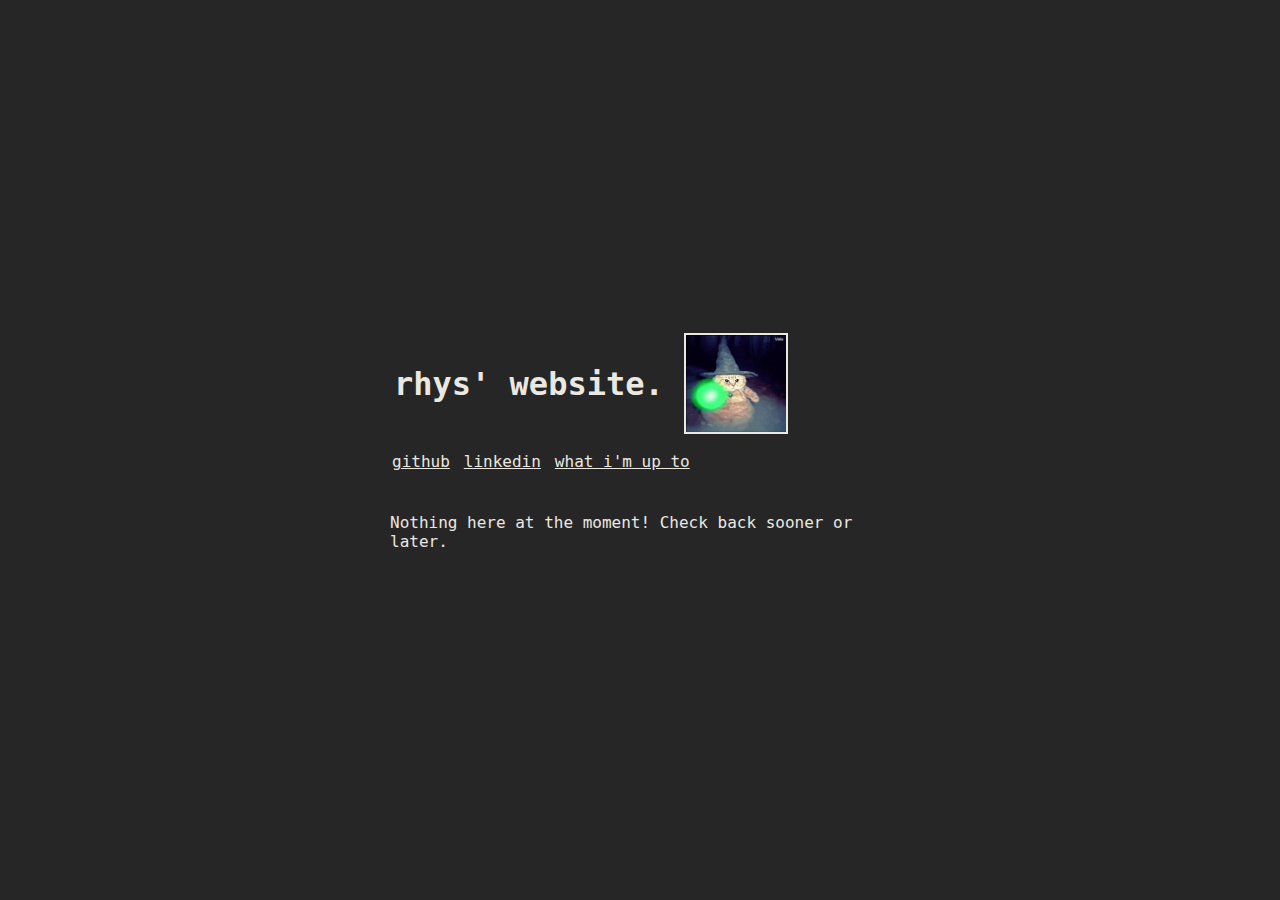
==== pages/doing.html @ c0a7166c "add additional article content, add email link" ====
<!DOCTYPE html>
<html lang="en">
<head>
    <meta charset="UTF-8">
    <meta name="viewport" content="width=device-width, initial-scale=1.0">
    <meta http-equiv="X-UA-Compatible" content="ie=edge">
    <title>rhys' website</title>
    <link rel="stylesheet" href="../styles/styles.css">
</head>
<body>
<main class="page-content-container">
    <div>
        <header class="site-title-header">
            <a href="../index.html">
                <h1 id="site-title">rhys&apos; website.</h1>
            </a>
            <img id="wizard-cat" src="../assets/gifs/cat-wizard.gif" alt="cat-wizard gif">
        </header>
        <nav class="nav-container">
            <a class="nav-link" href="https://github.com/rhysez" target="_">github</a>
            <a class="nav-link" href="https://uk.linkedin.com/in/rhys-hodgson-8262b3218" target="_">linkedin</a>
            <a class="nav-link" href="../pages/doing.html">what i'm up to</a>
        </nav>
    </div>
    <article>
        <p>
            Nothing here at the moment! Check back sooner or later.
        </p>
    </article>
</main>
</body>
</html>
---- styles/styles.css ----
@import url('https://fonts.googleapis.com/css2?family=JetBrains+Mono:ital,wght@0,100..800;1,100..800&display=swap');

:root {
    font-family: 'Roboto Mono', monospace, serif;

    --background-light: #ebe8e1;
    --background-dark: #262626;
    --text-light: #262626;
    --text-dark: #ebe8e1;
}

body {
    box-sizing: border-box;
    margin: 0;
    padding: 0;
    background-color: var(--background-dark);
    color: var(--text-dark);
}

a {
    text-decoration: none;
    color: var(--text-dark);
}

.nav-link {
    padding: 2px;
    text-decoration: underline;
}
.nav-link:hover {
    color: var(--text-light);
    background-color: var(--background-light);
}

.nav-container {
    display: flex;
    justify-content: start;
    gap: 10px;
}

#site-title {
    margin: 0;
    font-weight: bold;
    color: var(--text-dark);
    padding: 4px;
}

#site-title:hover {
    background-color: var(--background-light);
    color: var(--text-light);
}

#wizard-cat {
    width: 100px;
    border: 2px solid var(--text-dark);
}

.site-title-header {
    display: flex;
    align-items: center;
    justify-content: center;
    gap: 1rem;
    margin-bottom: 1rem;
}

.page-content-container {
    display: flex;
    flex-direction: column;
    justify-content: center;
    align-items: start;
    min-height: 100vh;
    max-width: 500px;
    margin: auto;
    padding-left: 4px; padding-right: 4px;
    gap: 1.5rem;
}
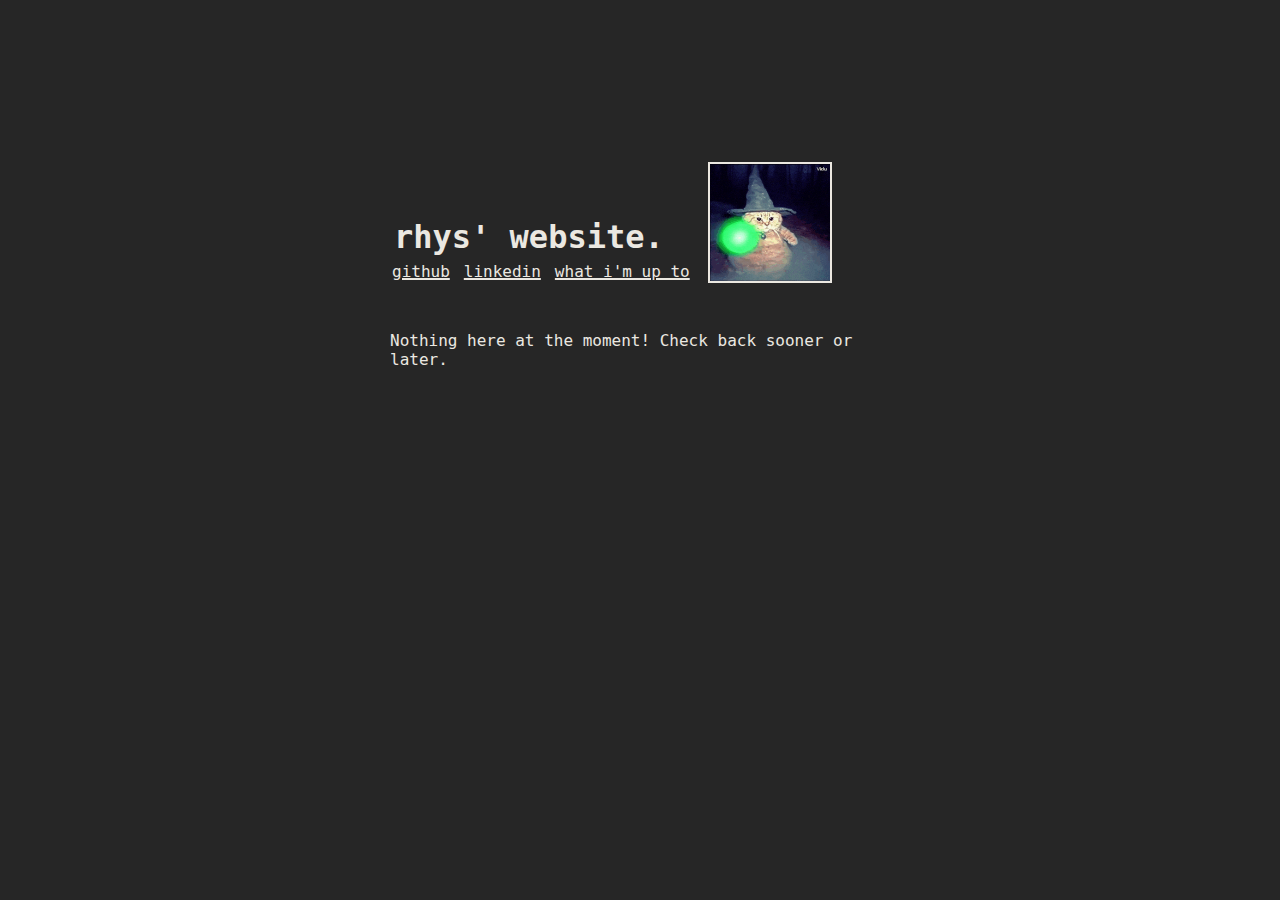
==== commit da532679: "remove flex styles from containers and replace with relative/absolute" ====
--- a/pages/doing.html
+++ b/pages/doing.html
@@ -11,18 +11,20 @@
 <main class="page-content-container">
     <div>
         <header class="site-title-header">
-            <a href="../index.html">
-                <h1 id="site-title">rhys&apos; website.</h1>
-            </a>
+            <div>
+                <a href="../index.html">
+                    <h1 id="site-title">rhys&apos; website.</h1>
+                </a>
+                <nav class="nav-container">
+                    <a class="nav-link" href="https://github.com/rhysez" target="_">github</a>
+                    <a class="nav-link" href="https://uk.linkedin.com/in/rhys-hodgson-8262b3218" target="_">linkedin</a>
+                    <a class="nav-link" href="../pages/doing.html">what i'm up to</a>
+                </nav>
+            </div>
             <img id="wizard-cat" src="../assets/gifs/cat-wizard.gif" alt="cat-wizard gif">
         </header>
-        <nav class="nav-container">
-            <a class="nav-link" href="https://github.com/rhysez" target="_">github</a>
-            <a class="nav-link" href="https://uk.linkedin.com/in/rhys-hodgson-8262b3218" target="_">linkedin</a>
-            <a class="nav-link" href="../pages/doing.html">what i'm up to</a>
-        </nav>
     </div>
-    <article>
+    <article class="main-content">
         <p>
             Nothing here at the moment! Check back sooner or later.
         </p>
--- a/styles/styles.css
+++ b/styles/styles.css
@@ -17,6 +17,13 @@
     color: var(--text-dark);
 }
 
+@media (max-width: 550px) {
+    body {
+        padding-left: 8px;
+        padding-right: 8px;
+    }
+}
+
 a {
     text-decoration: none;
     color: var(--text-dark);
@@ -25,6 +32,7 @@
 .nav-link {
     padding: 2px;
     text-decoration: underline;
+    text-decoration-thickness: 2px;
 }
 .nav-link:hover {
     color: var(--text-light);
@@ -35,6 +43,13 @@
     display: flex;
     justify-content: start;
     gap: 10px;
+}
+
+@media (max-width: 550px) {
+    .nav-container {
+        flex-direction: column;
+        align-items: start;
+    }
 }
 
 #site-title {
@@ -50,26 +65,37 @@
 }
 
 #wizard-cat {
-    width: 100px;
+    width: 120px;
     border: 2px solid var(--text-dark);
 }
 
 .site-title-header {
     display: flex;
-    align-items: center;
-    justify-content: center;
+    align-items: end;
+    justify-content: space-between;
+    flex-grow: 1;
     gap: 1rem;
     margin-bottom: 1rem;
+    position: absolute;
+    top: 18%;
 }
 
 .page-content-container {
-    display: flex;
-    flex-direction: column;
-    justify-content: center;
-    align-items: start;
+    position: relative;
     min-height: 100vh;
     max-width: 500px;
     margin: auto;
     padding-left: 4px; padding-right: 4px;
     gap: 1.5rem;
+}
+
+.main-content {
+    position: absolute;
+    top: 35%;
+}
+
+@media (max-width: 420px) {
+    .main-content {
+        top: 40%;
+    }
 }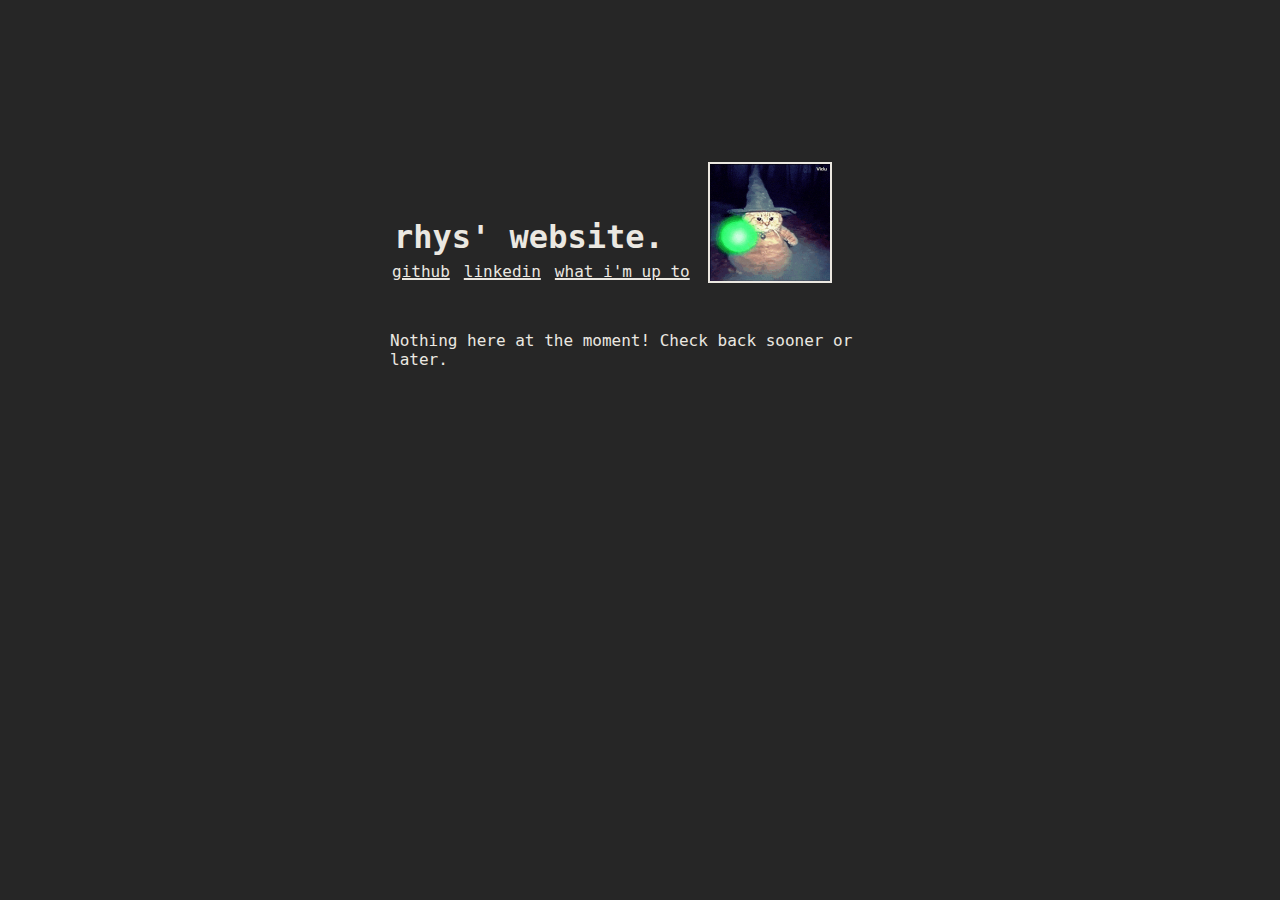
==== commit 10390b69: "add favicon" ====
--- a/pages/doing.html
+++ b/pages/doing.html
@@ -6,6 +6,7 @@
     <meta http-equiv="X-UA-Compatible" content="ie=edge">
     <title>rhys' website</title>
     <link rel="stylesheet" href="../styles/styles.css">
+    <link rel="icon" href="https://fav.farm/🦉" />
 </head>
 <body>
 <main class="page-content-container">
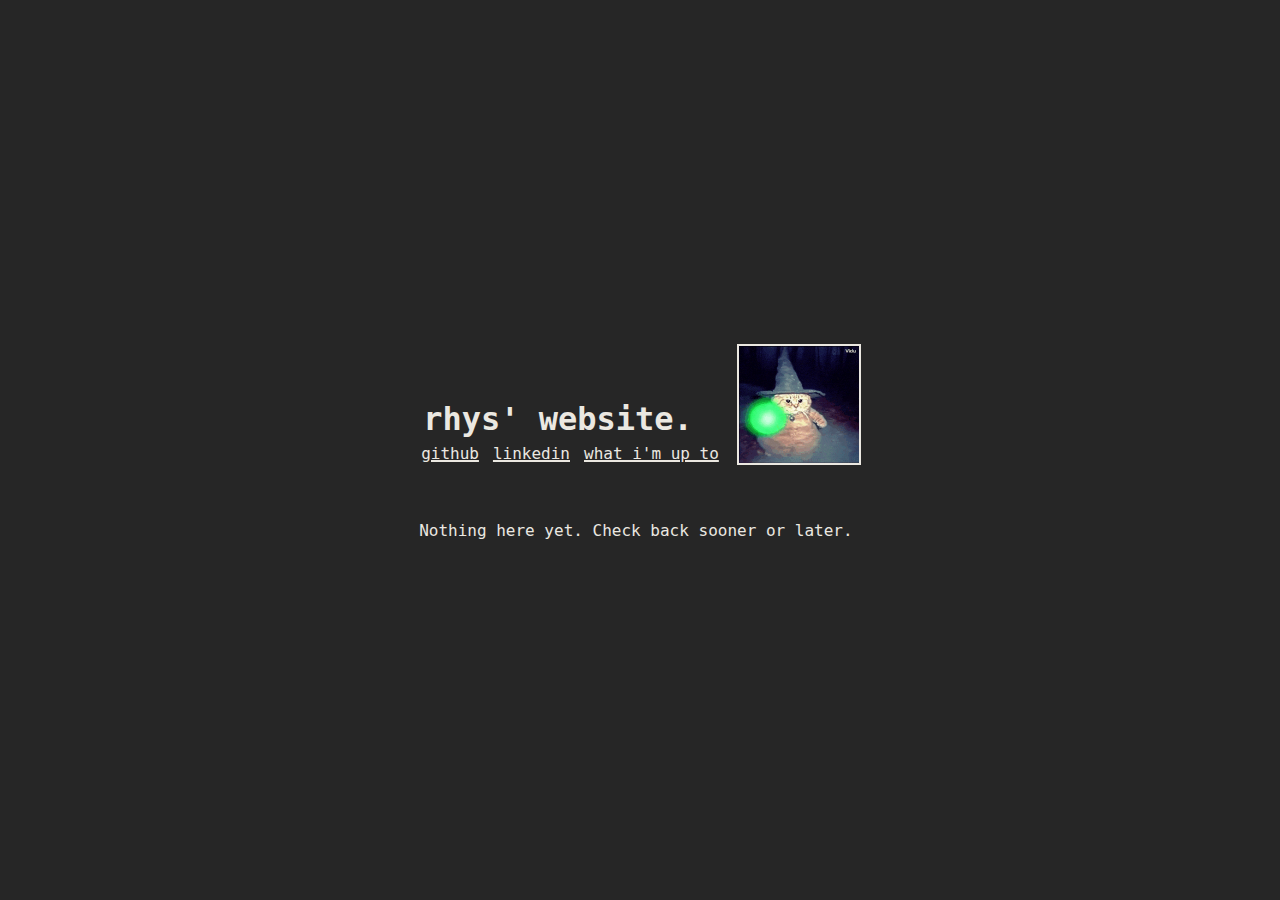
==== commit ba859b56: "re-instate flex styles" ====
--- a/pages/doing.html
+++ b/pages/doing.html
@@ -9,27 +9,29 @@
     <link rel="icon" href="https://fav.farm/🦉" />
 </head>
 <body>
-<main class="page-content-container">
-    <div>
-        <header class="site-title-header">
+    <div class="wrapper">
+        <main class="page-content-container">
             <div>
-                <a href="../index.html">
-                    <h1 id="site-title">rhys&apos; website.</h1>
-                </a>
-                <nav class="nav-container">
-                    <a class="nav-link" href="https://github.com/rhysez" target="_">github</a>
-                    <a class="nav-link" href="https://uk.linkedin.com/in/rhys-hodgson-8262b3218" target="_">linkedin</a>
-                    <a class="nav-link" href="../pages/doing.html">what i'm up to</a>
-                </nav>
+                <header class="site-title-header">
+                    <div>
+                        <a href="../index.html">
+                            <h1 id="site-title">rhys&apos; website.</h1>
+                        </a>
+                        <nav class="nav-container">
+                            <a class="nav-link" href="https://github.com/rhysez" target="_">github</a>
+                            <a class="nav-link" href="https://uk.linkedin.com/in/rhys-hodgson-8262b3218" target="_">linkedin</a>
+                            <a class="nav-link" href="../pages/doing.html">what i'm up to</a>
+                        </nav>
+                    </div>
+                    <img id="wizard-cat" src="../assets/gifs/cat-wizard.gif" alt="cat-wizard gif">
+                </header>
             </div>
-            <img id="wizard-cat" src="../assets/gifs/cat-wizard.gif" alt="cat-wizard gif">
-        </header>
+            <article class="main-content">
+                <p>
+                    Nothing here yet. Check back sooner or later.
+                </p>
+            </article>
+        </main>
     </div>
-    <article class="main-content">
-        <p>
-            Nothing here at the moment! Check back sooner or later.
-        </p>
-    </article>
-</main>
 </body>
 </html>--- a/styles/styles.css
+++ b/styles/styles.css
@@ -76,26 +76,22 @@
     flex-grow: 1;
     gap: 1rem;
     margin-bottom: 1rem;
-    position: absolute;
-    top: 18%;
 }
 
 .page-content-container {
-    position: relative;
-    min-height: 100vh;
+    display: flex;
+    flex-direction: column;
+    align-items: start;
+    justify-content: start;
     max-width: 500px;
     margin: auto;
     padding-left: 4px; padding-right: 4px;
     gap: 1.5rem;
 }
 
-.main-content {
-    position: absolute;
-    top: 35%;
-}
-
-@media (max-width: 420px) {
-    .main-content {
-        top: 40%;
-    }
+.wrapper {
+    height: 100vh;
+    display: flex;
+    flex-direction: column;
+    justify-content: center;
 }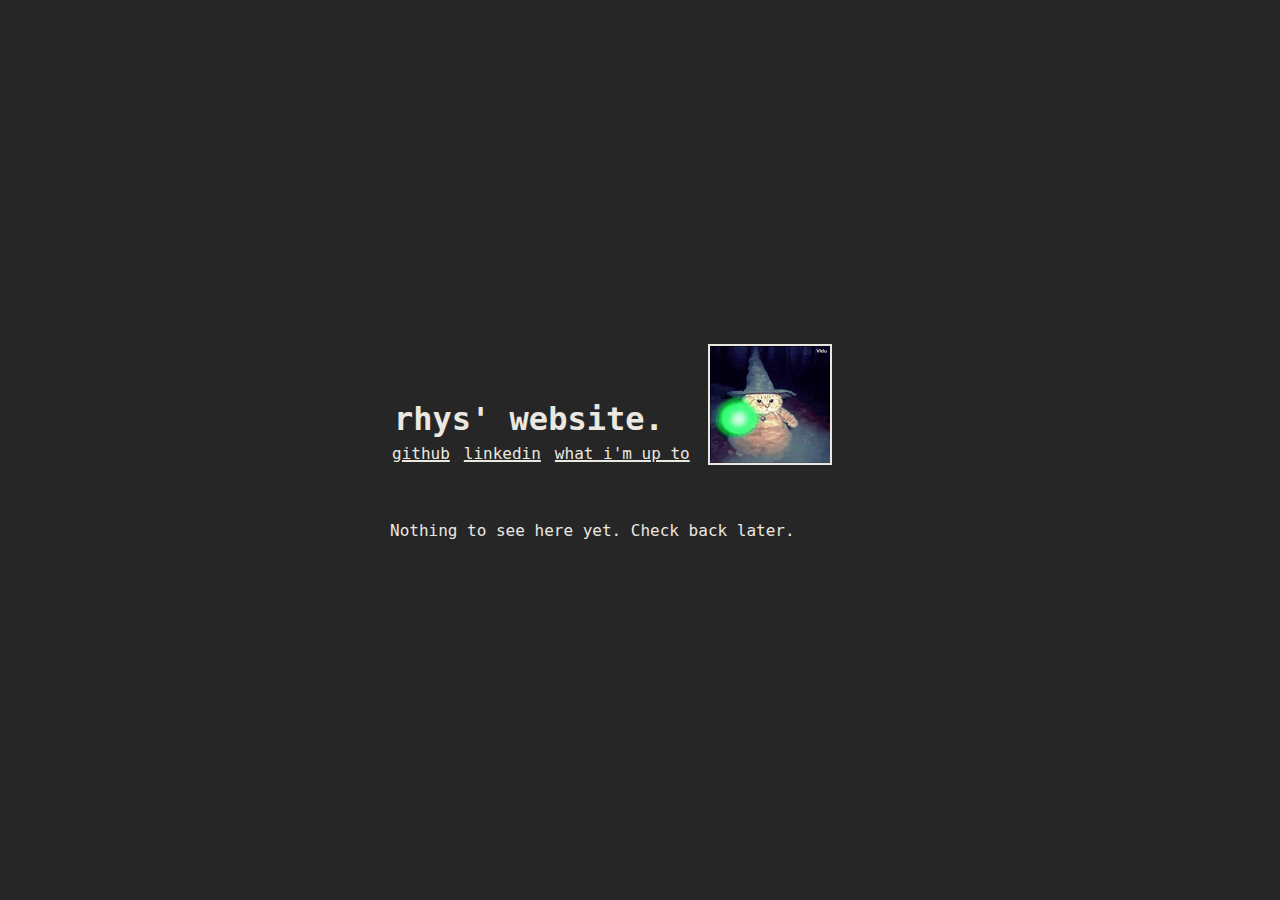
==== commit e541e11a: "nothing to mention" ====
--- a/pages/doing.html
+++ b/pages/doing.html
@@ -9,29 +9,27 @@
     <link rel="icon" href="https://fav.farm/🦉" />
 </head>
 <body>
-    <div class="wrapper">
-        <main class="page-content-container">
+<main class="page-content-container">
+    <div>
+        <header class="site-title-header">
             <div>
-                <header class="site-title-header">
-                    <div>
-                        <a href="../index.html">
-                            <h1 id="site-title">rhys&apos; website.</h1>
-                        </a>
-                        <nav class="nav-container">
-                            <a class="nav-link" href="https://github.com/rhysez" target="_">github</a>
-                            <a class="nav-link" href="https://uk.linkedin.com/in/rhys-hodgson-8262b3218" target="_">linkedin</a>
-                            <a class="nav-link" href="../pages/doing.html">what i'm up to</a>
-                        </nav>
-                    </div>
-                    <img id="wizard-cat" src="../assets/gifs/cat-wizard.gif" alt="cat-wizard gif">
-                </header>
+                <a href="../index.html">
+                    <h1 id="site-title">rhys&apos; website.</h1>
+                </a>
+                <nav class="nav-container">
+                    <a class="nav-link" href="https://github.com/rhysez" target="_">github</a>
+                    <a class="nav-link" href="https://uk.linkedin.com/in/rhys-hodgson-8262b3218" target="_">linkedin</a>
+                    <a class="nav-link" href="../pages/doing.html">what i&apos;m up to</a>
+                </nav>
             </div>
-            <article class="main-content">
-                <p>
-                    Nothing here yet. Check back sooner or later.
-                </p>
-            </article>
-        </main>
+            <img id="wizard-cat" src="../assets/gifs/cat-wizard.gif" alt="cat-wizard gif">
+        </header>
     </div>
+    <article class="main-content">
+        <p>
+            Nothing to see here yet. Check back later.
+        </p>
+    </article>
+</main>
 </body>
 </html>--- a/styles/styles.css
+++ b/styles/styles.css
@@ -82,16 +82,10 @@
     display: flex;
     flex-direction: column;
     align-items: start;
-    justify-content: start;
+    justify-content: center;
+    min-height: 100svh;
     max-width: 500px;
     margin: auto;
     padding-left: 4px; padding-right: 4px;
     gap: 1.5rem;
 }
-
-.wrapper {
-    height: 100vh;
-    display: flex;
-    flex-direction: column;
-    justify-content: center;
-}